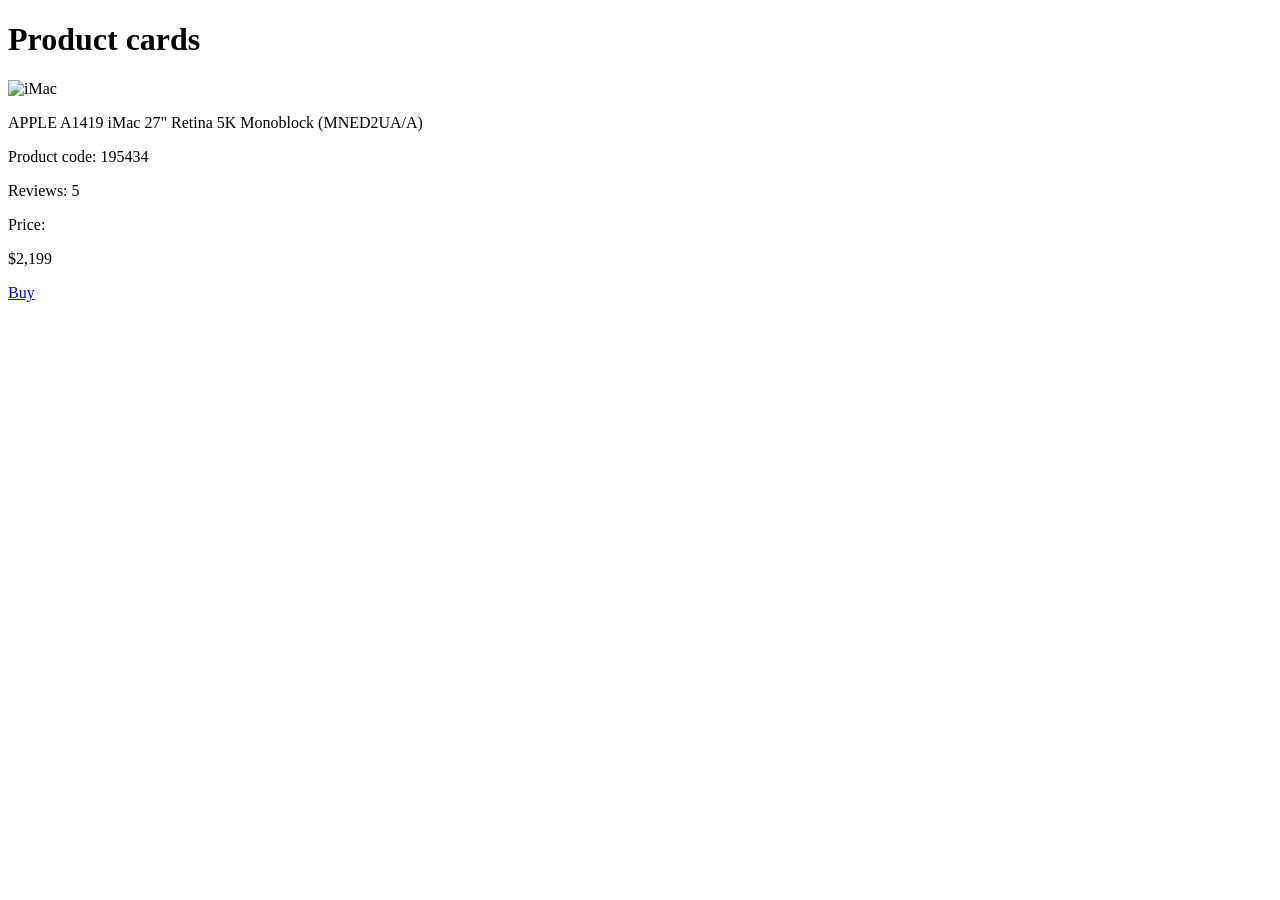
==== src/index.html @ e35617db "add task solution" ====
<!doctype html>
<html lang="en">
  <head>
    <title>Product cards</title>
    <meta charset="UTF-8" />
    <meta
      name="viewport"
      content="width=device-width, initial-scale=1.0"
    />

    <link
      rel="stylesheet"
      href="./styles/index.scss"
    />
  </head>
  <body>
    <h1>Product cards</h1>
    <div
      class="card"
      data-qa="card"
    >
      <img
        src="./images/imac.jpeg"
        alt="iMac"
      />
      <p>APPLE A1419 iMac 27" Retina 5K Monoblock (MNED2UA/A)</p>
      <p class="card__code">Product code: 195434</p>
      <div class="card__rating">
        <span class="star star--active"></span>
        <span class="star star--active"></span>
        <span class="star star--active"></span>
        <span class="star star--active"></span>
        <span class="star"></span>
        <span class="card__reviews">Reviews: 5</span>
      </div>
      <div class="card__price-row">
        <p class="card__price-label">Price:</p>
        <p class="card__price">$2,199</p>
      </div>
      <a
        class="card__btn"
        href="#"
        data-qa="hover"
      >
        Buy
      </a>
    </div>
  </body>
</html>
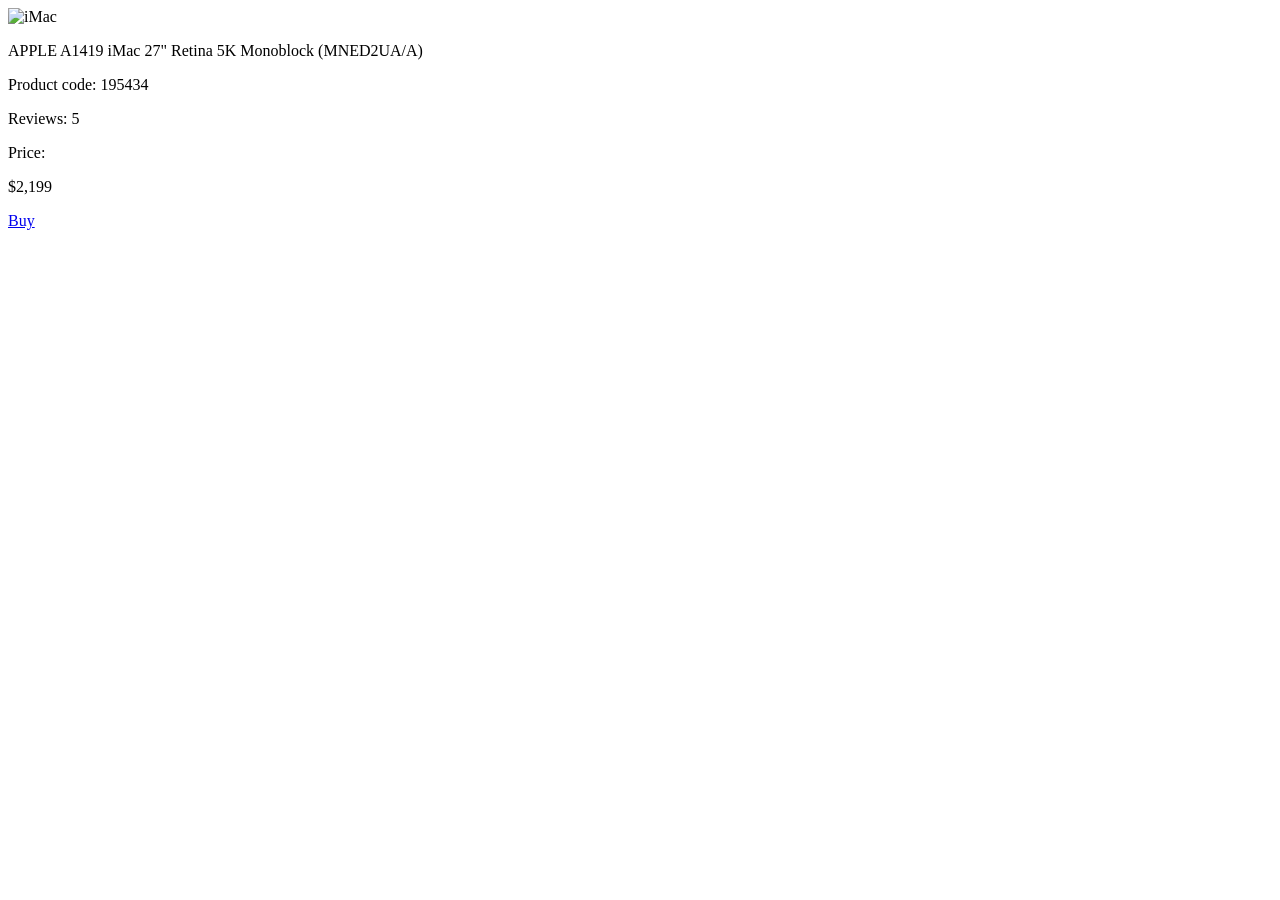
==== commit f8e9be8a: "add task solution" ====
--- a/src/index.html
+++ b/src/index.html
@@ -10,40 +10,50 @@
 
     <link
       rel="stylesheet"
+      href="https://fonts.googleapis.com/css2?family=Roboto:wght@400;500;700&display=swap"
+    />
+    <link
+      rel="stylesheet"
       href="./styles/index.scss"
     />
   </head>
   <body>
-    <h1>Product cards</h1>
-    <div
-      class="card"
-      data-qa="card"
-    >
-      <img
-        src="./images/imac.jpeg"
-        alt="iMac"
-      />
-      <p>APPLE A1419 iMac 27" Retina 5K Monoblock (MNED2UA/A)</p>
-      <p class="card__code">Product code: 195434</p>
-      <div class="card__rating">
-        <span class="star star--active"></span>
-        <span class="star star--active"></span>
-        <span class="star star--active"></span>
-        <span class="star star--active"></span>
-        <span class="star"></span>
-        <span class="card__reviews">Reviews: 5</span>
+    <div class="page">
+      <div
+        class="card"
+        data-qa="card"
+      >
+        <img
+          class="card__image"
+          src="./images/imac.jpeg"
+          alt="iMac"
+        />
+        <p class="card__title">
+          APPLE A1419 iMac 27" Retina 5K Monoblock (MNED2UA/A)
+        </p>
+        <p class="card__code">Product code: 195434</p>
+        <div class="card__rating">
+          <div class="stars stars--4">
+            <span class="stars__star"></span>
+            <span class="stars__star"></span>
+            <span class="stars__star"></span>
+            <span class="stars__star"></span>
+            <span class="stars__star"></span>
+          </div>
+          <span class="card__reviews-count">Reviews: 5</span>
+        </div>
+        <div class="card__price">
+          <p class="card__price-title">Price:</p>
+          <p class="card__price-value">$2,199</p>
+        </div>
+        <a
+          class="card__buy"
+          href="#"
+          data-qa="hover"
+        >
+          Buy
+        </a>
       </div>
-      <div class="card__price-row">
-        <p class="card__price-label">Price:</p>
-        <p class="card__price">$2,199</p>
-      </div>
-      <a
-        class="card__btn"
-        href="#"
-        data-qa="hover"
-      >
-        Buy
-      </a>
     </div>
   </body>
 </html>
